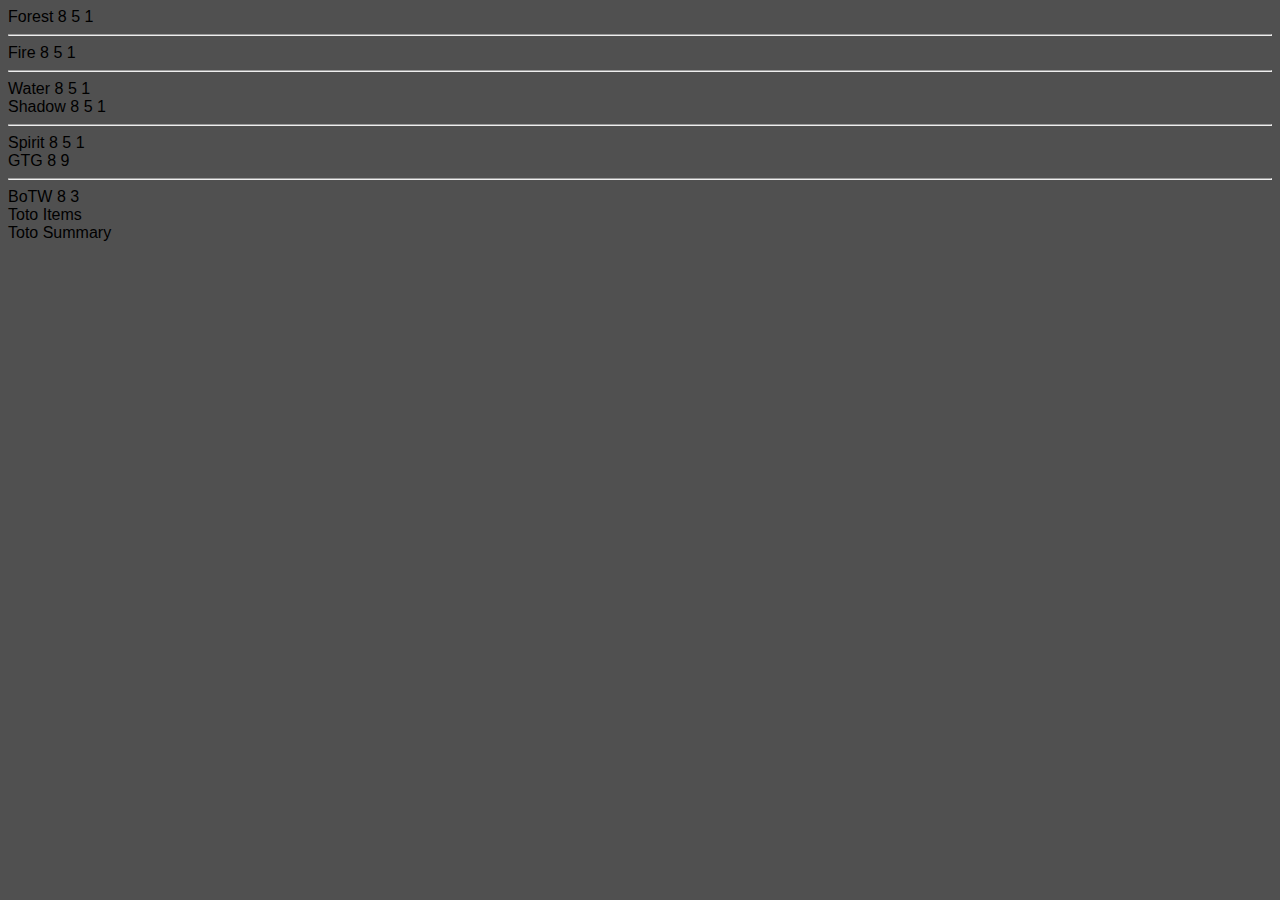
==== revamp/revampIndex.html @ 3cca9cfd "start of revamp" ====
<!DOCTYPE html>
<html>

<head>
	<meta charset="UTF-8" />
	<link rel="shortcut icon" href="circus-tent_1f3aa.png" />
	<link href="https://stackpath.bootstrapcdn.com/bootstrap/4.5.0/css/bootstrap.min.css" rel="stylesheet"
		integrity="sha384-9aIt2nRpC12Uk9gS9baDl411NQApFmC26EwAOH8WgZl5MYYxFfc+NcPb1dKGj7Sk" crossorigin="anonymous" />
	<title>The Official Tracker of ToT Adventure Mode!</title>
	<script src="https://code.jquery.com/jquery-3.5.1.min.js"
		integrity="sha256-9/aliU8dGd2tb6OSsuzixeV4y/faTqgFtohetphbbj0=" crossorigin="anonymous"></script>

	<script src="https://stackpath.bootstrapcdn.com/bootstrap/4.5.0/js/bootstrap.min.js"
		integrity="sha384-OgVRvuATP1z7JjHLkuOU7Xw704+h835Lr+6QL9UvYjZE3Ipu6Tp75j7Bh/kR0JKI"
		crossorigin="anonymous"></script>
	<link rel="stylesheet" href="style.css">
</head>

<body oncontextmenu="return false;" style="background-color: transparent;">

	<div class="container-fluid">
		<div class="row">
			<div class="col-sm" id="overworld">
			</div>
			<div class="col-sm" id="dungeon">
				<div class="row">
					<div class="col-sm">
						<div>
							<span class="dungeon" id="forestDungeon">Forest</span>
							<span class="badge badge-primary">8</span></h5>
							<span class="badge badge-secondary">5</span></h5>
							<span class="badge badge-danger">1</span>
						</div>
						<hr>
						<div>
							<span class="dungeon" id="fireDungeon">Fire</span>
							<span class="badge badge-primary">8</span></h5>
							<span class="badge badge-secondary">5</span></h5>
							<span class="badge badge-danger">1</span>
						</div>
						<hr>
						<div>
							<span class="dungeon" id="waterDungeon">Water</span>
							<span class="badge badge-primary">8</span></h5>
							<span class="badge badge-secondary">5</span></h5>
							<span class="badge badge-danger">1</span>
						</div>
					</div>
					<div class="col-sm">
						<div>
							<span class="dungeon" id="shadowDungeon">Shadow</span>
							<span class="badge badge-primary">8</span></h5>
							<span class="badge badge-secondary">5</span></h5>
							<span class="badge badge-danger">1</span>
						</div>
						<hr>
						<div>
							<span class="dungeon" id="shadowDungeon">Spirit</span>
							<span class="badge badge-primary">8</span></h5>
							<span class="badge badge-secondary">5</span></h5>
							<span class="badge badge-danger">1</span>
						</div>
					</div>
					<div class="col-sm">
						<div>
							<span class="dungeon" id="gtg">GTG</span>
							<span class="badge badge-primary">8</span></h5>
							<span class="badge badge-secondary">9</span></h5>
						</div>
						<hr>
						<div>
							<span class="dungeon" id="botw">BoTW</span>
							<span class="badge badge-primary">8</span></h5>
							<span class="badge badge-secondary">3</span></h5>
						</div>
					</div>
				</div>
			</div>
			<div class="col-sm" id="items">
				Toto Items

			</div>
			<div class="col-sm" id="summary">
				Toto Summary
			</div>
		</div>
	</div>

	<script src="./initializeRevamp.js"></script>

</body>

</html>
---- revamp/style.css ----
html {
    overflow: auto;
    overflow-x: hidden;
    -webkit-touch-callout: none;
    -webkit-user-select: none;
    -khtml-user-select: none;
    -moz-user-select: none;
    -ms-user-select: none;
    user-select: none;
    font-family: sans-serif;
    background-color: #505050;
};

.dungeon {
    font-size: 22px;
    text-shadow: black;
};

#forestDungeon {
    color: #88fa4e;
};
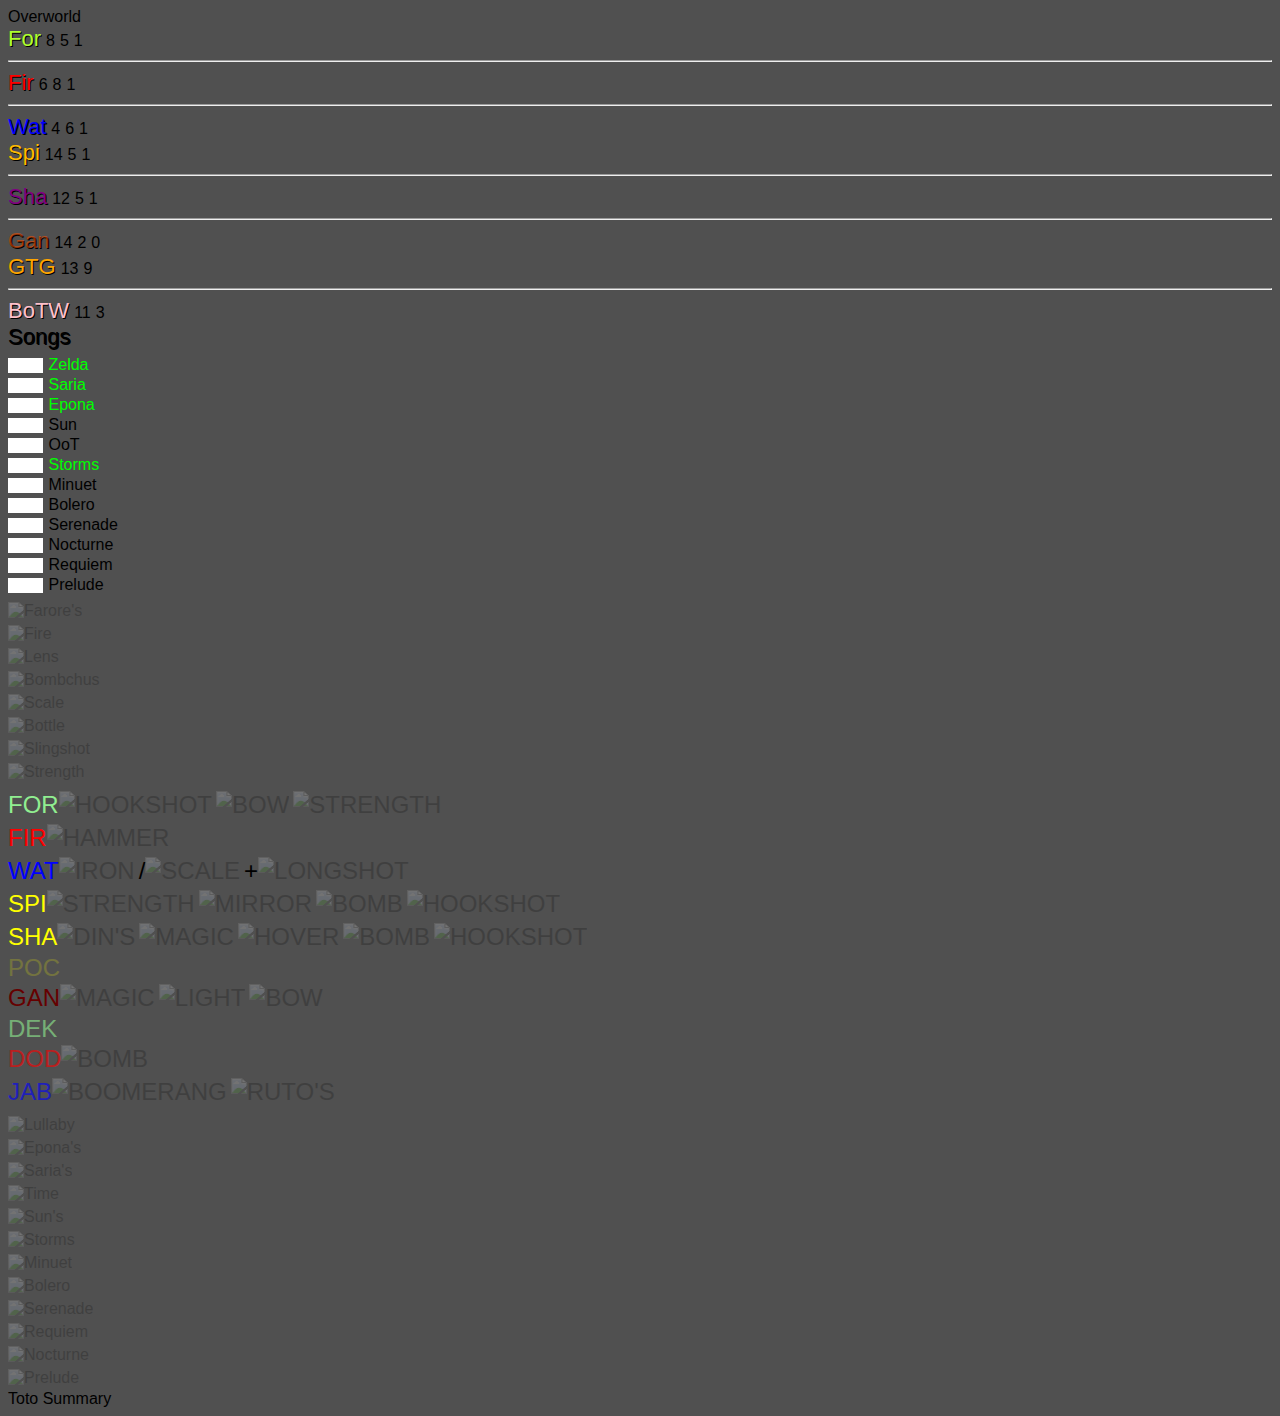
==== commit be1be695: "add areas" ====
--- a/revamp/revampIndex.html
+++ b/revamp/revampIndex.html
@@ -7,12 +7,6 @@
 	<link href="https://stackpath.bootstrapcdn.com/bootstrap/4.5.0/css/bootstrap.min.css" rel="stylesheet"
 		integrity="sha384-9aIt2nRpC12Uk9gS9baDl411NQApFmC26EwAOH8WgZl5MYYxFfc+NcPb1dKGj7Sk" crossorigin="anonymous" />
 	<title>The Official Tracker of ToT Adventure Mode!</title>
-	<script src="https://code.jquery.com/jquery-3.5.1.min.js"
-		integrity="sha256-9/aliU8dGd2tb6OSsuzixeV4y/faTqgFtohetphbbj0=" crossorigin="anonymous"></script>
-
-	<script src="https://stackpath.bootstrapcdn.com/bootstrap/4.5.0/js/bootstrap.min.js"
-		integrity="sha384-OgVRvuATP1z7JjHLkuOU7Xw704+h835Lr+6QL9UvYjZE3Ipu6Tp75j7Bh/kR0JKI"
-		crossorigin="anonymous"></script>
 	<link rel="stylesheet" href="style.css">
 </head>
 
@@ -21,64 +15,50 @@
 	<div class="container-fluid">
 		<div class="row">
 			<div class="col-sm" id="overworld">
+				Overworld
 			</div>
 			<div class="col-sm" id="dungeon">
 				<div class="row">
-					<div class="col-sm">
-						<div>
-							<span class="dungeon" id="forestDungeon">Forest</span>
-							<span class="badge badge-primary">8</span></h5>
-							<span class="badge badge-secondary">5</span></h5>
-							<span class="badge badge-danger">1</span>
-						</div>
-						<hr>
-						<div>
-							<span class="dungeon" id="fireDungeon">Fire</span>
-							<span class="badge badge-primary">8</span></h5>
-							<span class="badge badge-secondary">5</span></h5>
-							<span class="badge badge-danger">1</span>
-						</div>
-						<hr>
-						<div>
-							<span class="dungeon" id="waterDungeon">Water</span>
-							<span class="badge badge-primary">8</span></h5>
-							<span class="badge badge-secondary">5</span></h5>
-							<span class="badge badge-danger">1</span>
-						</div>
+					<div class="col-sm" id="dungeonColumn1">
+						<!-- <div class="forest">
+							<div id="header">
+								<span class="dungeon" id="forestDungeon">For</span>
+								<span class="badge badge-pill badge-primary relevantItems">8</span>
+								<span class="badge badge-pill badge-secondary smallKeys">5</span>
+								<span class="badge badge-pill badge-danger bossKey">1</span>
+							</div>
+							<div class="checks section">
+							</div>
+						</div> -->
 					</div>
-					<div class="col-sm">
-						<div>
-							<span class="dungeon" id="shadowDungeon">Shadow</span>
-							<span class="badge badge-primary">8</span></h5>
-							<span class="badge badge-secondary">5</span></h5>
-							<span class="badge badge-danger">1</span>
-						</div>
-						<hr>
-						<div>
-							<span class="dungeon" id="shadowDungeon">Spirit</span>
-							<span class="badge badge-primary">8</span></h5>
-							<span class="badge badge-secondary">5</span></h5>
-							<span class="badge badge-danger">1</span>
-						</div>
+					<div class="col-sm" id="dungeonColumn2">
+
 					</div>
-					<div class="col-sm">
-						<div>
-							<span class="dungeon" id="gtg">GTG</span>
-							<span class="badge badge-primary">8</span></h5>
-							<span class="badge badge-secondary">9</span></h5>
-						</div>
-						<hr>
-						<div>
-							<span class="dungeon" id="botw">BoTW</span>
-							<span class="badge badge-primary">8</span></h5>
-							<span class="badge badge-secondary">3</span></h5>
-						</div>
+					<div class="col-sm" id="dungeonColumn3">
+
 					</div>
 				</div>
 			</div>
 			<div class="col-sm" id="items">
-				Toto Items
-
+				<div class="row">
+					<div class="col-sm-4">
+						<div>
+							<span class="dungeon">Songs</span>
+						</div>
+						<div class="songs section">
+						</div>
+						<div class="items section">
+						</div>
+						<div class="hints section">
+						</div>
+					</div>
+					<div class="col-sm-8">
+						<div class="requirements section">
+						</div>
+						<div class="songList section">
+						</div>
+					</div>
+				</div>
 			</div>
 			<div class="col-sm" id="summary">
 				Toto Summary
@@ -86,6 +66,13 @@
 		</div>
 	</div>
 
+	<script src="https://code.jquery.com/jquery-3.5.1.min.js"
+		integrity="sha256-9/aliU8dGd2tb6OSsuzixeV4y/faTqgFtohetphbbj0=" crossorigin="anonymous"></script>
+
+	<script src="https://stackpath.bootstrapcdn.com/bootstrap/4.5.0/js/bootstrap.min.js"
+		integrity="sha384-OgVRvuATP1z7JjHLkuOU7Xw704+h835Lr+6QL9UvYjZE3Ipu6Tp75j7Bh/kR0JKI"
+		crossorigin="anonymous"></script>
+	<script src="./const.js"></script>
 	<script src="./initializeRevamp.js"></script>
 
 </body>
--- a/revamp/style.css
+++ b/revamp/style.css
@@ -9,13 +9,71 @@
     user-select: none;
     font-family: sans-serif;
     background-color: #505050;
-};
+}
 
 .dungeon {
     font-size: 22px;
-    text-shadow: black;
-};
+    text-shadow: 1px 1px 0 black;
+    margin-right: 5px;
+}
 
+.badge-pill {
+    margin-right: 5px;
+}
 #forestDungeon {
-    color: #88fa4e;
-};+    color: greenyellow;
+}
+#fireDungeon {
+    color: red;
+}
+#waterDungeon {
+    color: blue;
+}
+#shadowDungeon {
+    color: purple;
+}
+#spiritDungeon {
+    color: rgb(255, 187, 0);
+}
+#ganonDungeon {
+    color: rgba(255, 81, 0, 0.555);
+}
+#gtg {
+    color: orange;
+}
+#botw {
+    color: pink;
+}
+
+.section {
+    margin-top: 5px;
+}
+
+.section input, .input-group-text {
+    border: none;
+    color: black;
+    display: inline-block;
+    padding: 1px;
+}
+.section input {
+    max-width: 35px;
+    padding: 0;
+    text-align: center;
+}
+
+.input-group-text {
+    background: transparent;
+}
+
+.itempics{
+	height:26px;
+	width: 26px;
+	margin-right:4px;
+	margin-top:2px;
+	margin-bottom:3px;
+}
+
+.requirements {
+    font-size: 24px;
+    text-transform: uppercase;
+}
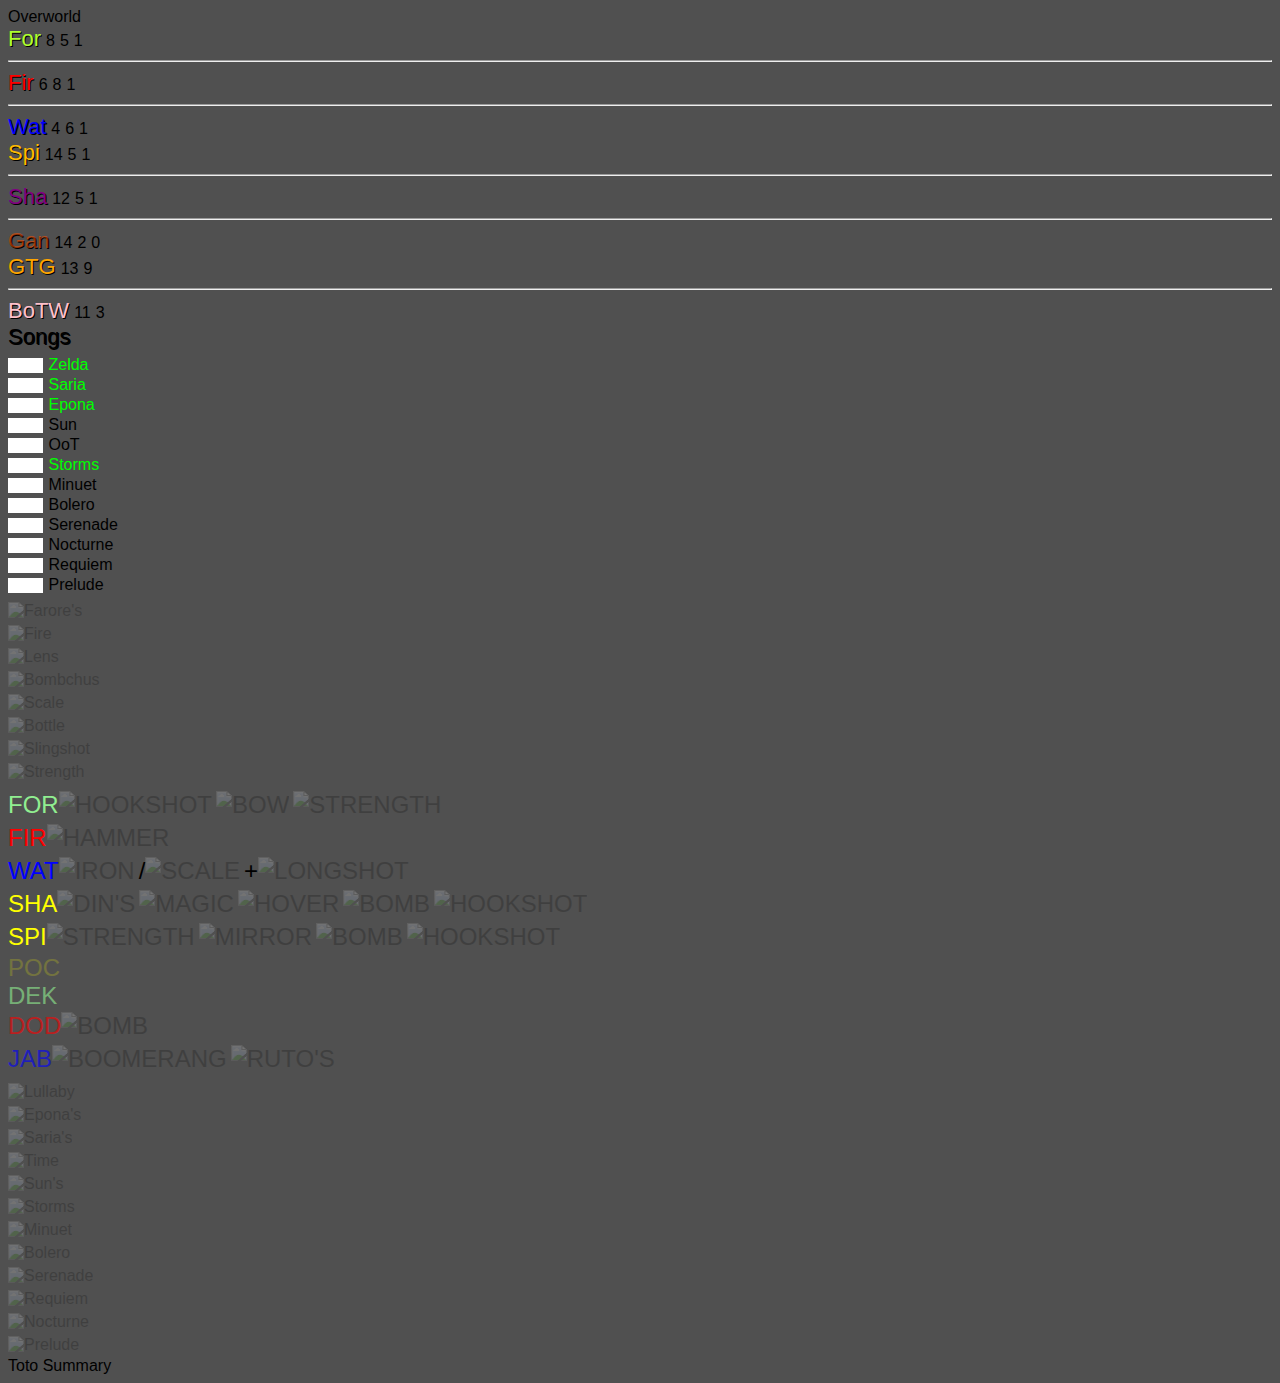
==== commit 113dcd7b: "start of logic + rework dungeon requirement to accept input" ====
--- a/revamp/revampIndex.html
+++ b/revamp/revampIndex.html
@@ -73,6 +73,7 @@
 		integrity="sha384-OgVRvuATP1z7JjHLkuOU7Xw704+h835Lr+6QL9UvYjZE3Ipu6Tp75j7Bh/kR0JKI"
 		crossorigin="anonymous"></script>
 	<script src="./const.js"></script>
+	<script src="./logic.js"></script>
 	<script src="./initializeRevamp.js"></script>
 
 </body>
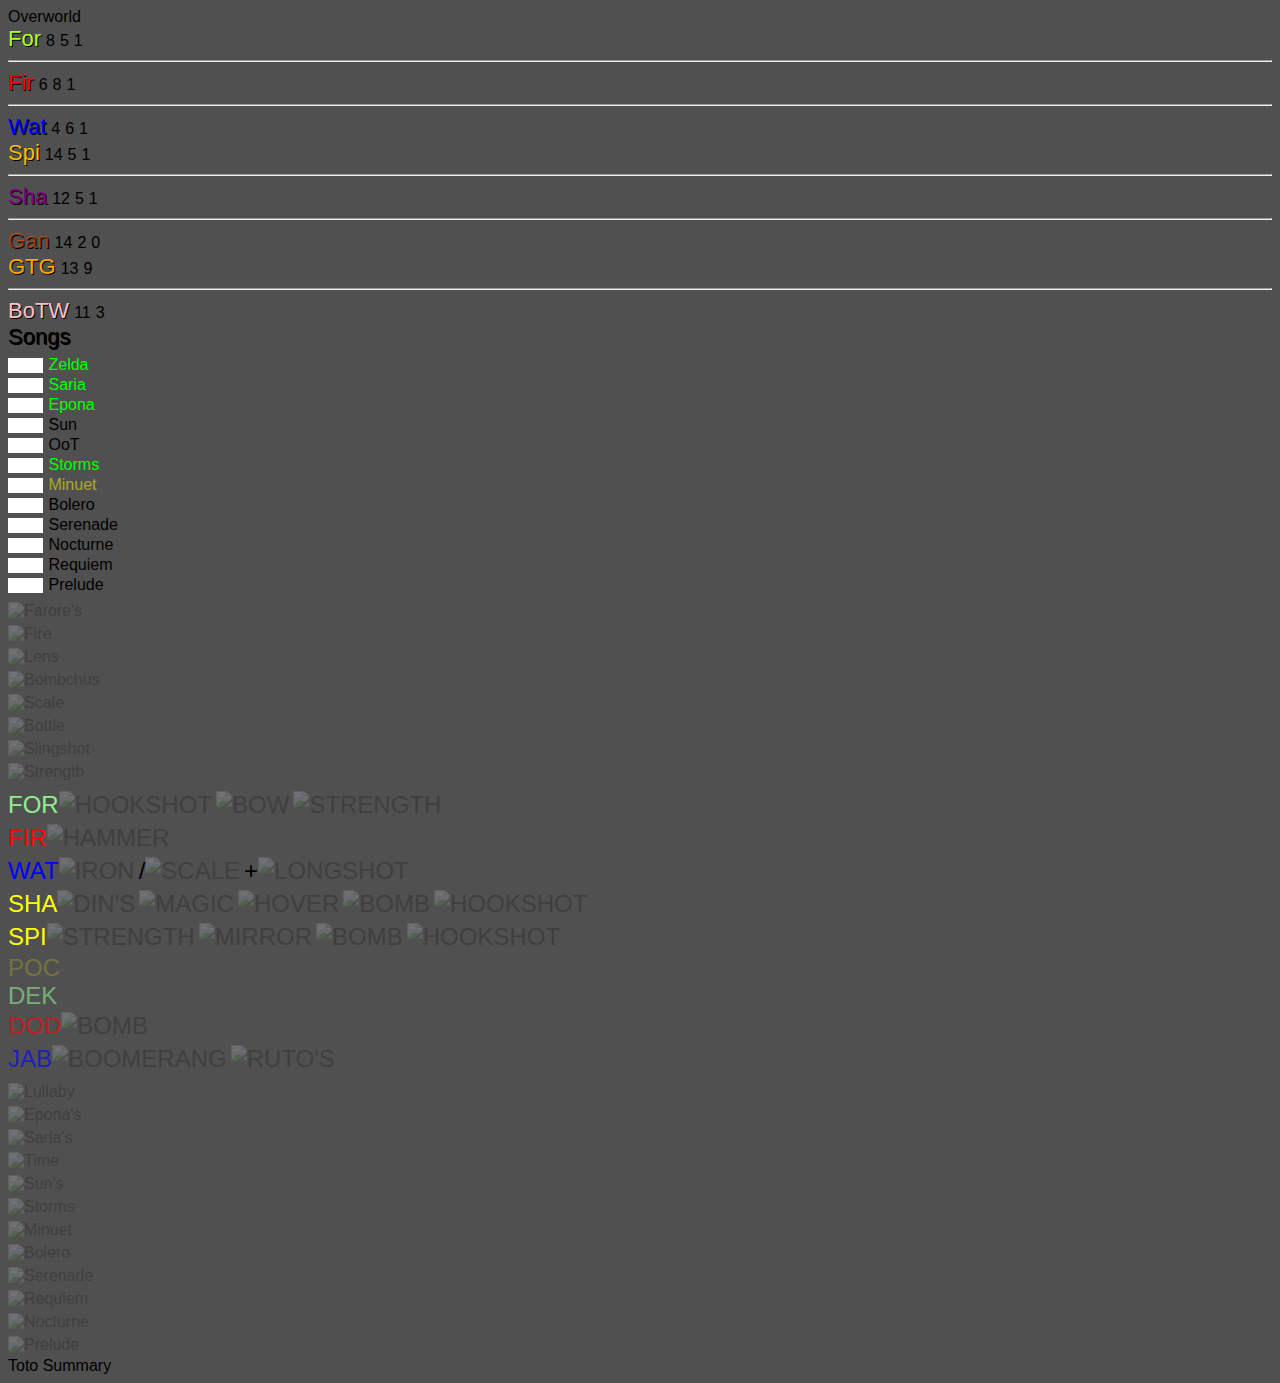
==== commit 6c6e3843: "Start of rework. Need to find a solution to recursively change item value if they are locked by othe" ====
--- a/revamp/revampIndex.html
+++ b/revamp/revampIndex.html
@@ -20,19 +20,8 @@
 			<div class="col-sm" id="dungeon">
 				<div class="row">
 					<div class="col-sm" id="dungeonColumn1">
-						<!-- <div class="forest">
-							<div id="header">
-								<span class="dungeon" id="forestDungeon">For</span>
-								<span class="badge badge-pill badge-primary relevantItems">8</span>
-								<span class="badge badge-pill badge-secondary smallKeys">5</span>
-								<span class="badge badge-pill badge-danger bossKey">1</span>
-							</div>
-							<div class="checks section">
-							</div>
-						</div> -->
 					</div>
 					<div class="col-sm" id="dungeonColumn2">
-
 					</div>
 					<div class="col-sm" id="dungeonColumn3">
 
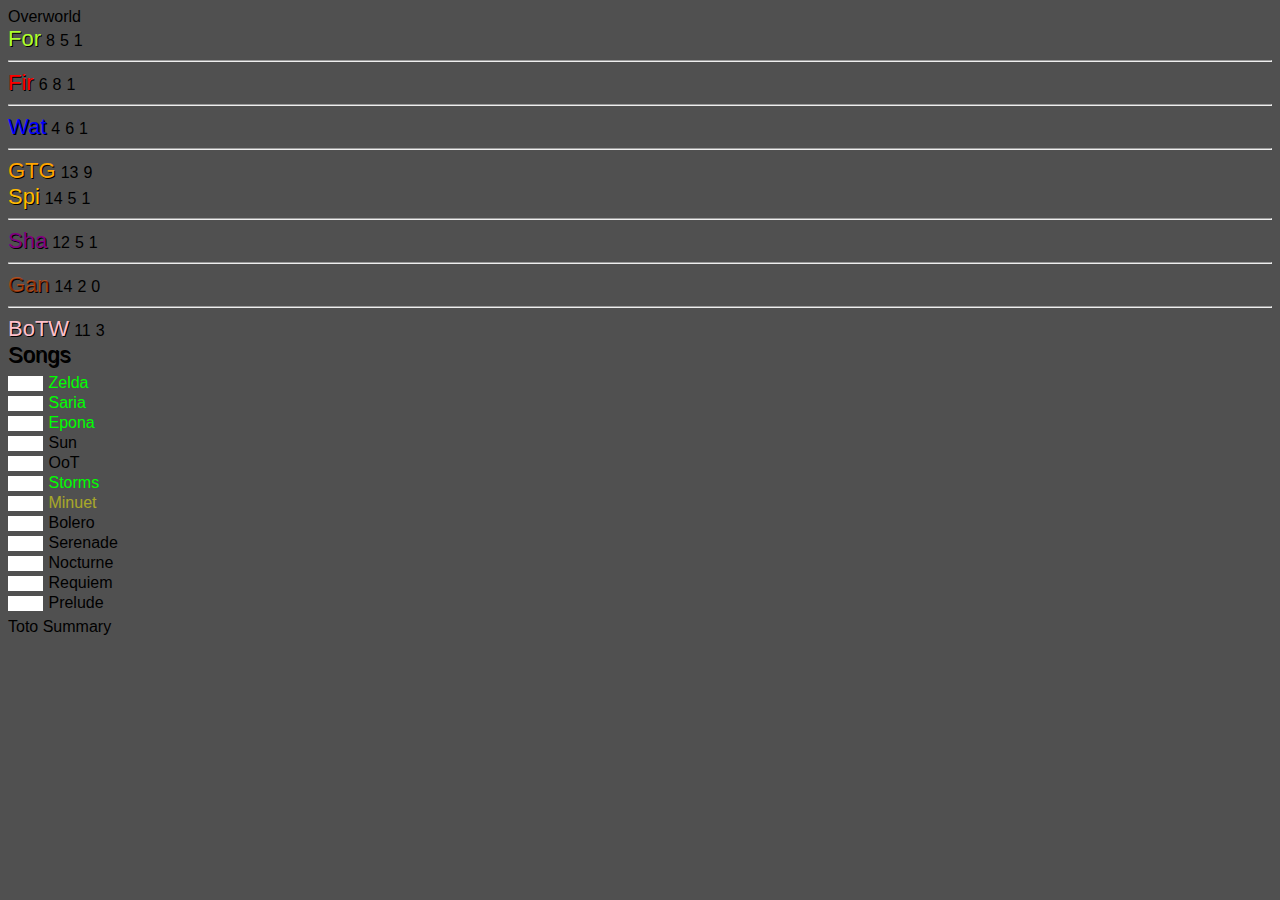
==== commit 39499630: "refactor OK" ====
--- a/revamp/revampIndex.html
+++ b/revamp/revampIndex.html
@@ -14,6 +14,31 @@
 
 	<div class="container-fluid">
 		<div class="row">
+			<!-- Put here stuff outside of tracker body -->
+		</div>
+		<div class="row" id="tracker">
+			<div class="col-sm" id="gameInformation">
+				<div class="row">
+					<div class="remainingCheck section"></div>
+				</div>
+				<div class="row">
+					<div class="requirements section">
+						<div class="col-sm" id="adult">
+
+						</div>
+						<div class="col-sm" id="child">
+
+						</div>
+					</div>
+				</div>
+				<div class="row">
+					<div class="col-sm" id="hintSummary"></div>
+					<div class="col-sm" id="wothBarren">
+						<div class="row"></div>
+						<div class="row"></div>
+					</div>
+				</div>
+			</div>
 			<div class="col-sm" id="overworld">
 				Overworld
 			</div>
@@ -23,31 +48,16 @@
 					</div>
 					<div class="col-sm" id="dungeonColumn2">
 					</div>
-					<div class="col-sm" id="dungeonColumn3">
-
-					</div>
 				</div>
 			</div>
 			<div class="col-sm" id="items">
-				<div class="row">
-					<div class="col-sm-4">
-						<div>
-							<span class="dungeon">Songs</span>
-						</div>
-						<div class="songs section">
-						</div>
-						<div class="items section">
-						</div>
-						<div class="hints section">
-						</div>
-					</div>
-					<div class="col-sm-8">
-						<div class="requirements section">
-						</div>
-						<div class="songList section">
-						</div>
-					</div>
+				<div>
+					<span class="dungeon">Songs</span>
 				</div>
+				<div class="songs section">
+				</div>
+				<div class="dungeonInfo section"></div>
+				<div class="hints section"></div>
 			</div>
 			<div class="col-sm" id="summary">
 				Toto Summary
@@ -61,8 +71,10 @@
 	<script src="https://stackpath.bootstrapcdn.com/bootstrap/4.5.0/js/bootstrap.min.js"
 		integrity="sha384-OgVRvuATP1z7JjHLkuOU7Xw704+h835Lr+6QL9UvYjZE3Ipu6Tp75j7Bh/kR0JKI"
 		crossorigin="anonymous"></script>
+
 	<script src="./const.js"></script>
 	<script src="./logic.js"></script>
+	<script src="./data.js"></script>
 	<script src="./initializeRevamp.js"></script>
 
 </body>
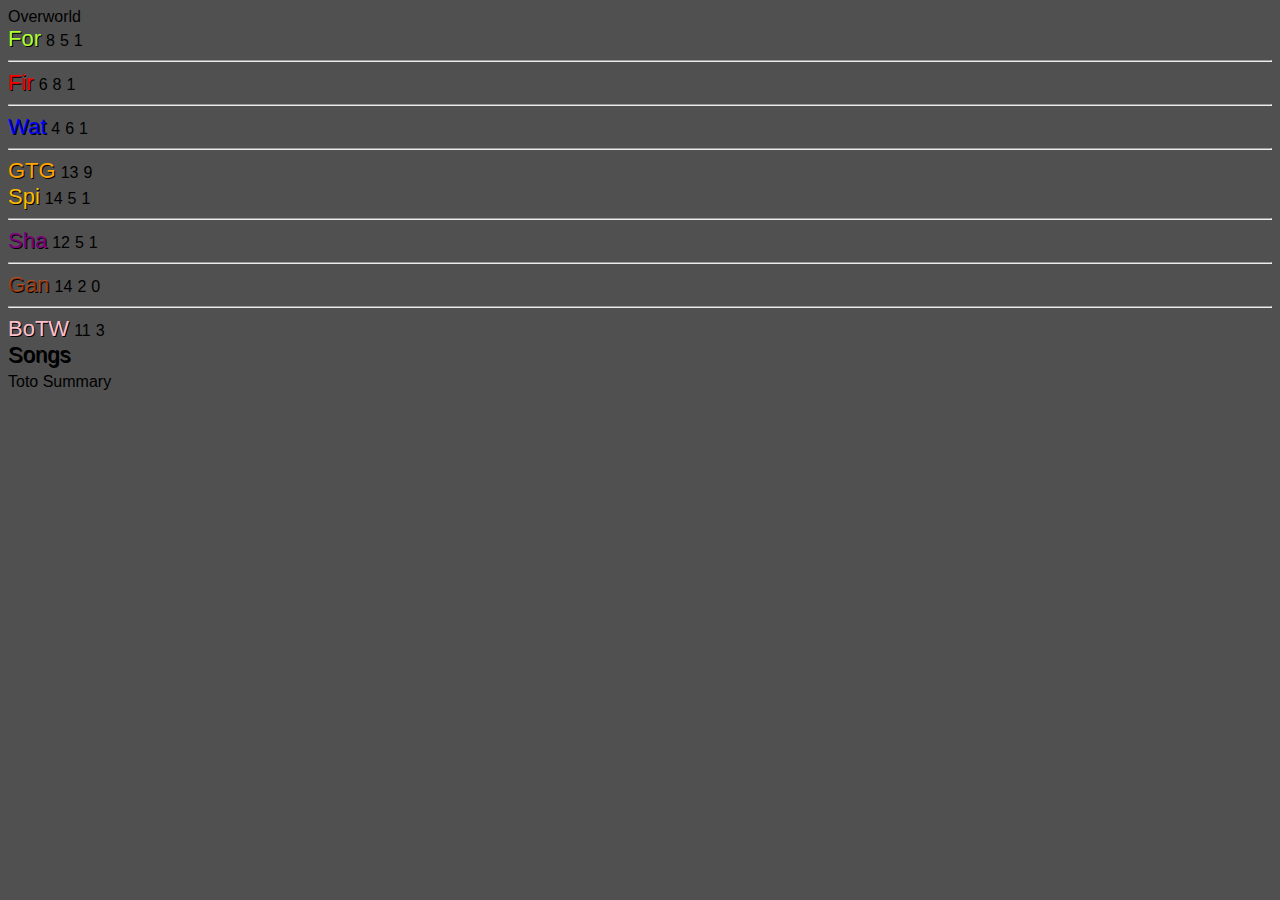
==== commit 892b137d: "add more logic" ====
--- a/revamp/revampIndex.html
+++ b/revamp/revampIndex.html
@@ -73,8 +73,8 @@
 		crossorigin="anonymous"></script>
 
 	<script src="./const.js"></script>
+	<script src="./data.js"></script>
 	<script src="./logic.js"></script>
-	<script src="./data.js"></script>
 	<script src="./initializeRevamp.js"></script>
 
 </body>
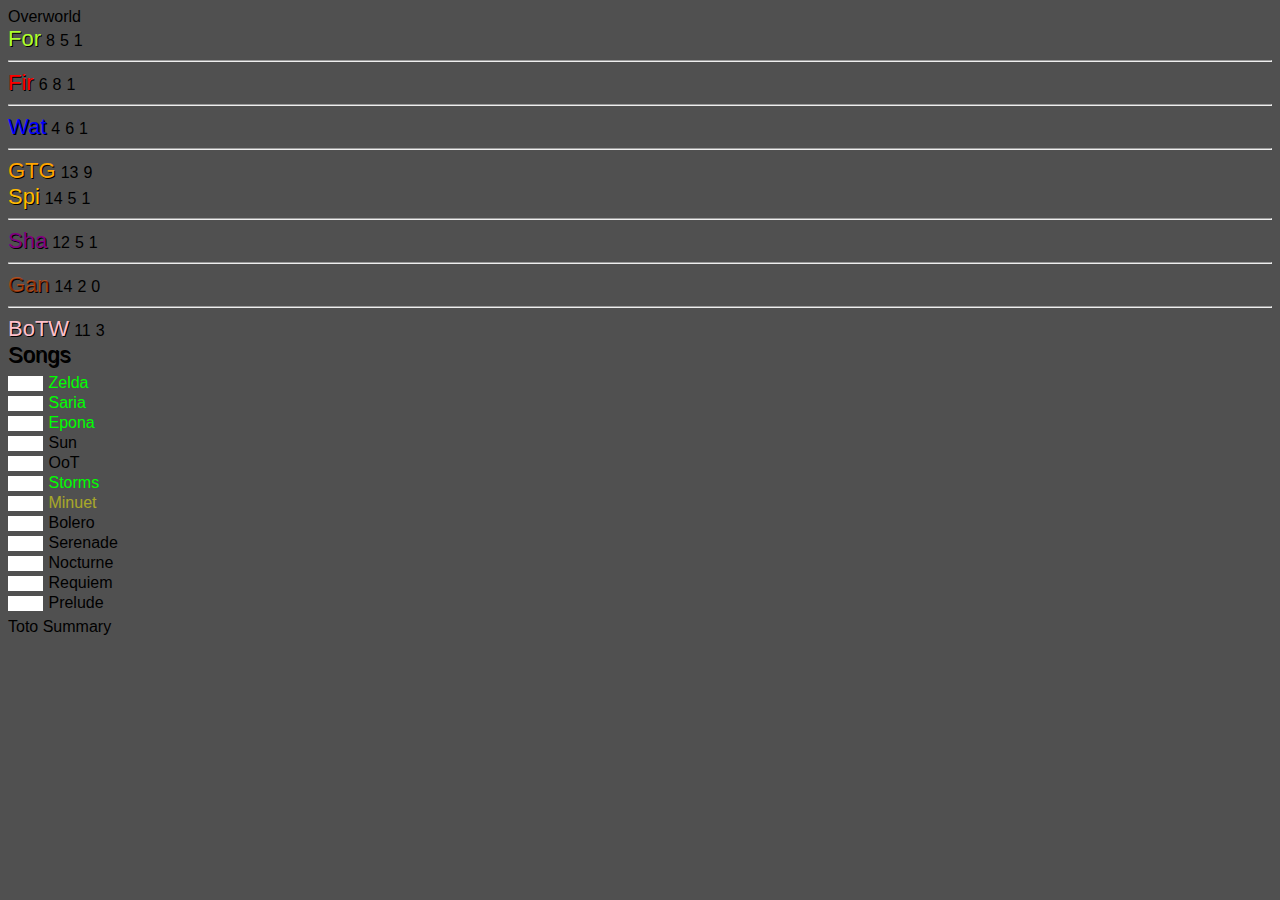
==== commit b06c8278: "finish logic and map checks to their respective region" ====
--- a/revamp/revampIndex.html
+++ b/revamp/revampIndex.html
@@ -73,8 +73,8 @@
 		crossorigin="anonymous"></script>
 
 	<script src="./const.js"></script>
+	<script src="./logic.js"></script>
 	<script src="./data.js"></script>
-	<script src="./logic.js"></script>
 	<script src="./initializeRevamp.js"></script>
 
 </body>
